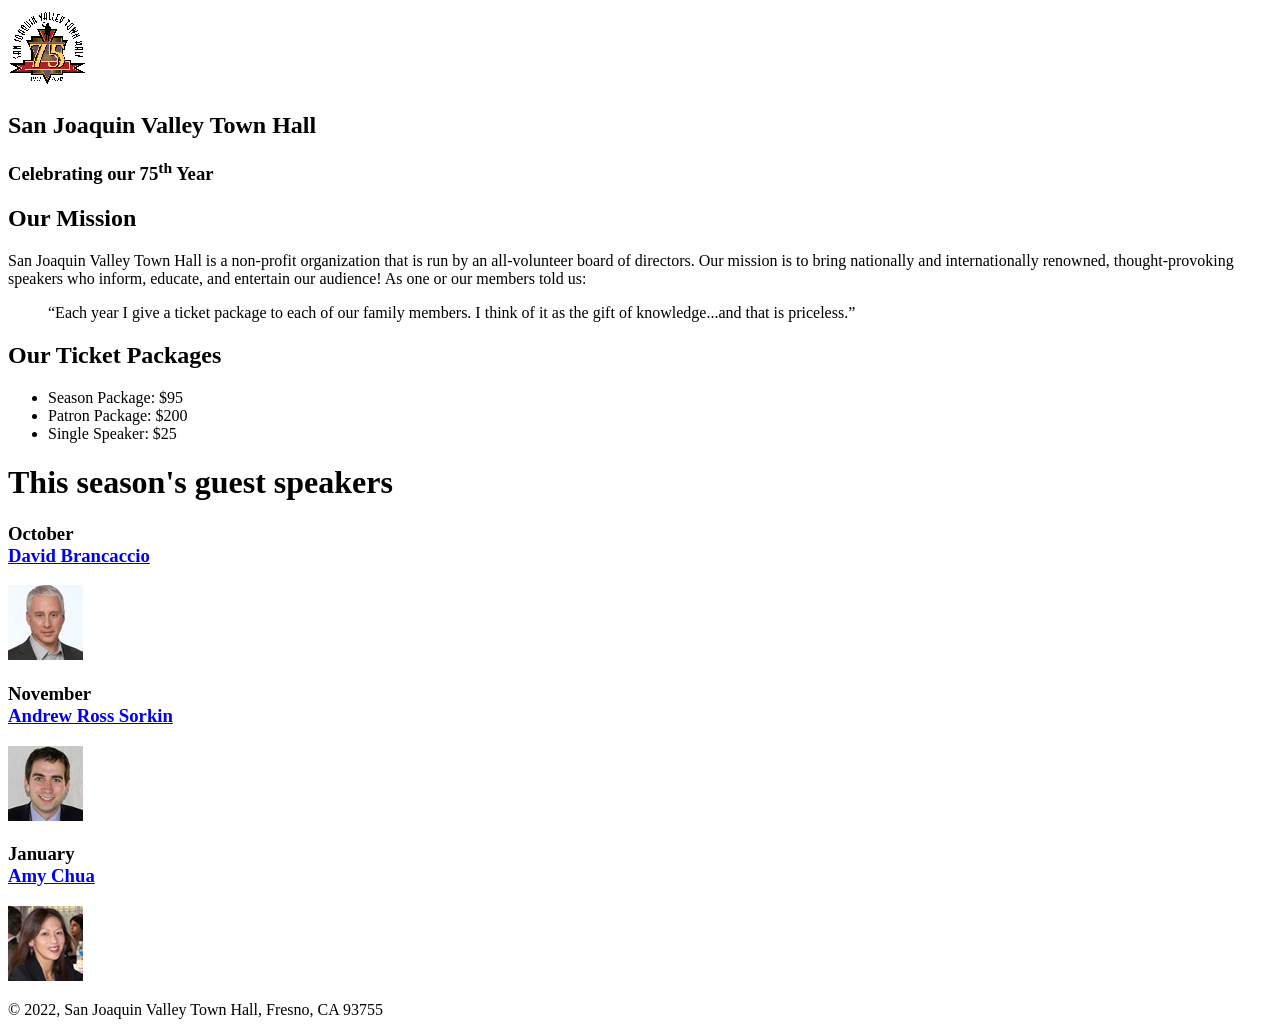
==== c4_index.html @ 50adbd0d "Add files via upload" ====
<!DOCTYPE html>
<html lang="en">

<head>
	<meta charset="utf-8">
	<title>San Joaquin Valley Town Hall</title>
	<link rel="shortcut icon" href="images/favicon.ico">
</head>

<body>
	<header>
		<img src="images/town_hall_logo.gif" alt="Town Hall logo" height="80">
		<h2>San Joaquin Valley Town Hall</h2>
		<h3>Celebrating our 75<sup>th</sup> Year</h3>
	</header>
	<main>
		<h2>Our Mission</h2>
		<p>San Joaquin Valley Town Hall is a non-profit organization that is run by an 
			all-volunteer board of directors. Our mission is to bring nationally and 
			internationally renowned, thought-provoking speakers who inform, educate, 
			and entertain our audience! As one or our members told us:</p>
		<blockquote>&ldquo;Each year I give a ticket package to each of our family members. 
			I think of it as the gift of knowledge...and that is priceless.&rdquo;</blockquote>

		<h2>Our Ticket Packages</h2>
		<ul>
			<li>Season Package: $95</li>
			<li>Patron Package: $200</li>
			<li>Single Speaker: $25</li>
		</ul>

		<h1>This season's guest speakers</h1>
		<h3>October<br><a href="speakers/brancaccio.html">David Brancaccio</a></h3>
		<img src="images/brancaccio75.jpg" alt="David Brancaccio photo">
		<h3>November<br><a href="speakers/sorkin.html">Andrew Ross Sorkin</a></h3>
		<img src="images/sorkin75.jpg" alt="Andrew Ross Sorkin photo">
		<h3>January<br><a href="speakers/chua.html">Amy Chua</a></h3>
		<img src="images/chua75.jpg" alt="Amy Chua photo">
	</main>
	<footer>
		<p>&copy; 2022, San Joaquin Valley Town Hall, Fresno, CA 93755</p>
	</footer>
</body>
</html>
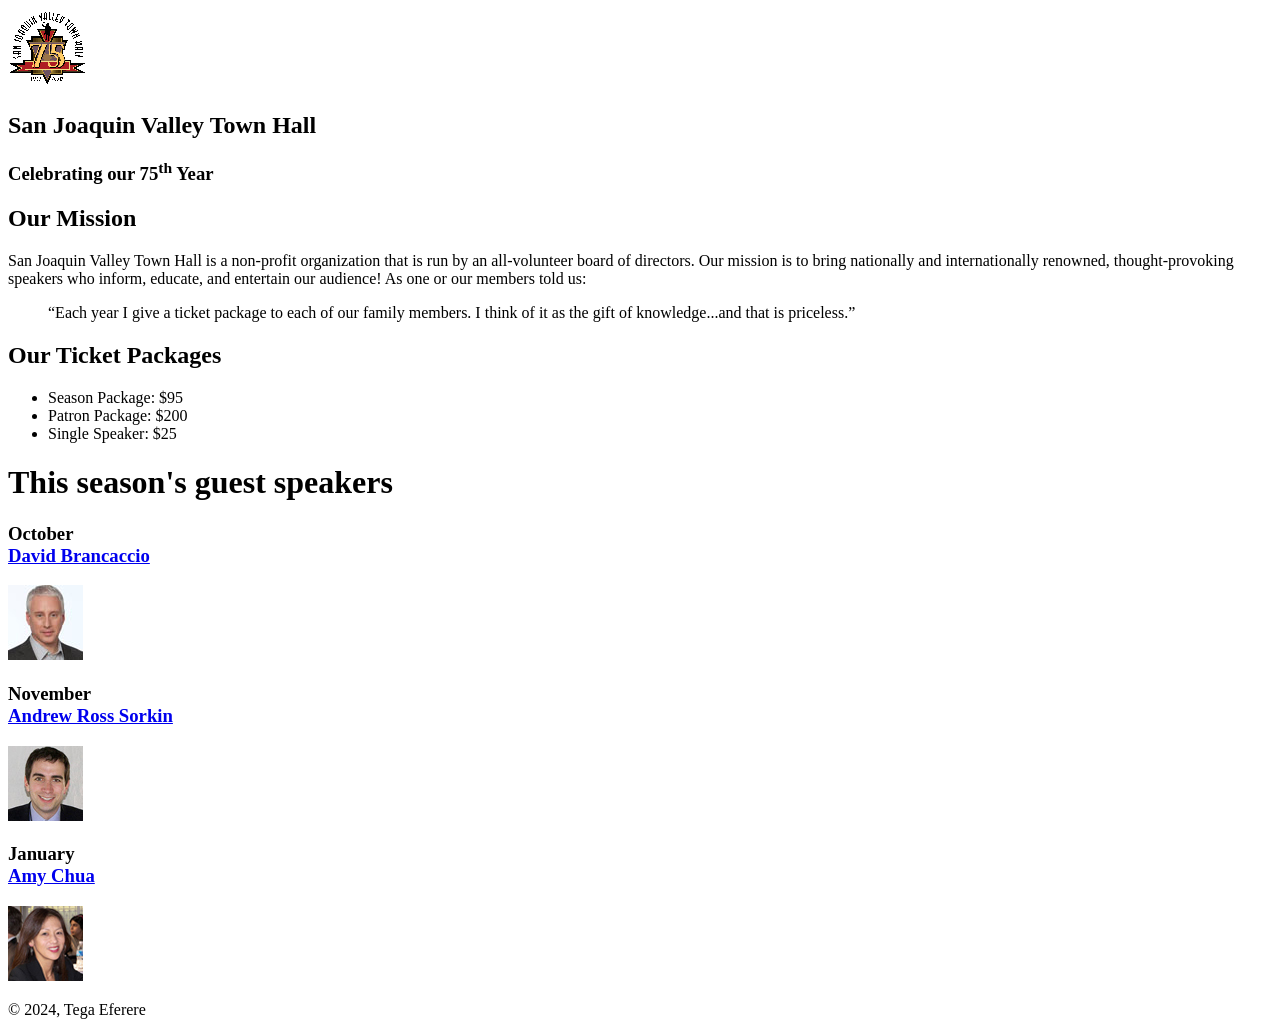
==== commit 72c56ecd: "Update c4_index.html" ====
--- a/c4_index.html
+++ b/c4_index.html
@@ -38,7 +38,7 @@
 		<img src="images/chua75.jpg" alt="Amy Chua photo">
 	</main>
 	<footer>
-		<p>&copy; 2022, San Joaquin Valley Town Hall, Fresno, CA 93755</p>
+		<p>&copy; 2024, Tega Eferere</p>
 	</footer>
 </body>
 </html>
